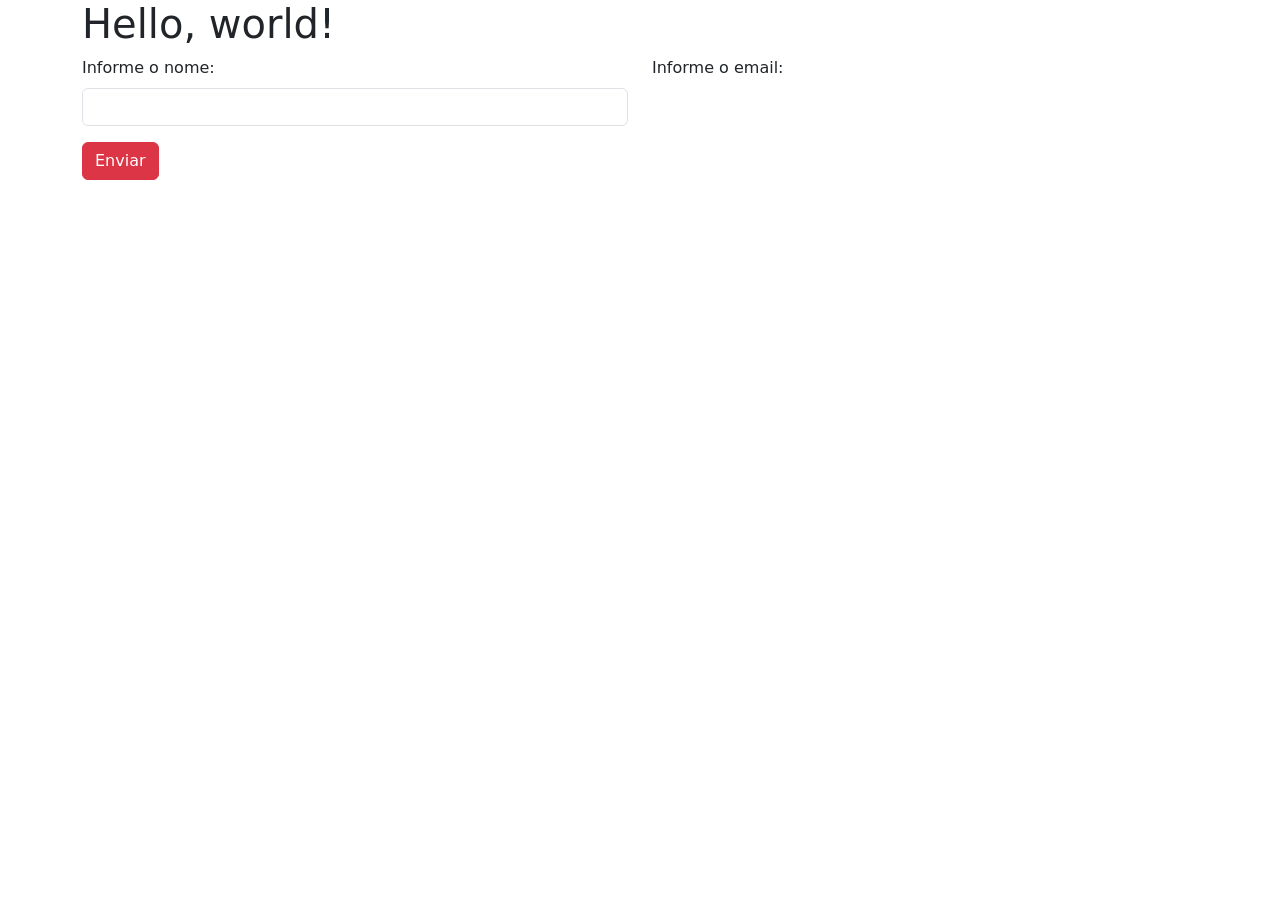
==== bootstrap.html @ 691f56db "foi criado um arquivo HTML: bootstrap.html, nele foi feita o teste de estilização sem estilização CS" ====
<!doctype html>
<html lang="pt-br">
  <head>
    <meta charset="utf-8">
    <meta name="viewport" content="width=device-width, initial-scale=1">
    <title>Bootstrap demo</title>
    <link href="https://cdn.jsdelivr.net/npm/bootstrap@5.3.8/dist/css/bootstrap.min.css" rel="stylesheet" integrity="sha384-sRIl4kxILFvY47J16cr9ZwB07vP4J8+LH7qKQnuqkuIAvNWLzeN8tE5YBujZqJLB" crossorigin="anonymous">
  </head>
  <body>
    <main class="container">
        <h1>Hello, world!</h1>
        <div class="row">
            <div class="col-6">
                <label class="form-label">Informe o nome:</label>
                <input class="form-control">
            </div>
            <div class="col-6"><label>Informe o email:</label></div>
        </div>
        <div class="row">
            <div>
                <button class="btn btn-danger mt-3">Enviar</button>
            </div>
        </div>
    </main>


    <script src="https://cdn.jsdelivr.net/npm/bootstrap@5.3.8/dist/js/bootstrap.bundle.min.js" integrity="sha384-FKyoEForCGlyvwx9Hj09JcYn3nv7wiPVlz7YYwJrWVcXK/BmnVDxM+D2scQbITxI" crossorigin="anonymous"></script>
  </body>
</html>
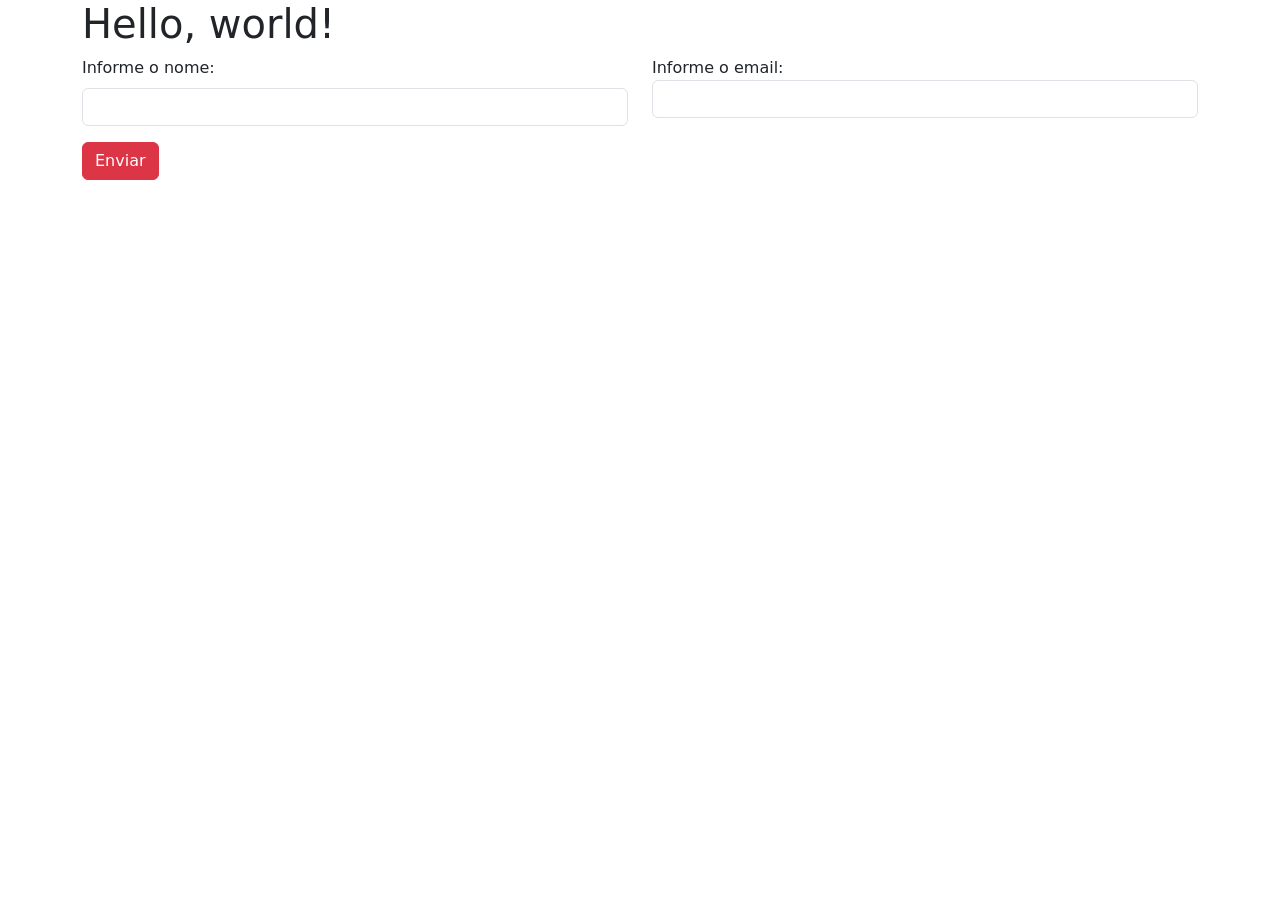
==== commit 067ecf28: "no arquivo bootstrap.html foi feita a adição de um input form-control para "Informe o email: "" ====
--- a/bootstrap.html
+++ b/bootstrap.html
@@ -14,7 +14,10 @@
                 <label class="form-label">Informe o nome:</label>
                 <input class="form-control">
             </div>
-            <div class="col-6"><label>Informe o email:</label></div>
+            <div class="col-6">
+                <label>Informe o email:</label>
+                <input class="form-control">
+            </div>
         </div>
         <div class="row">
             <div>
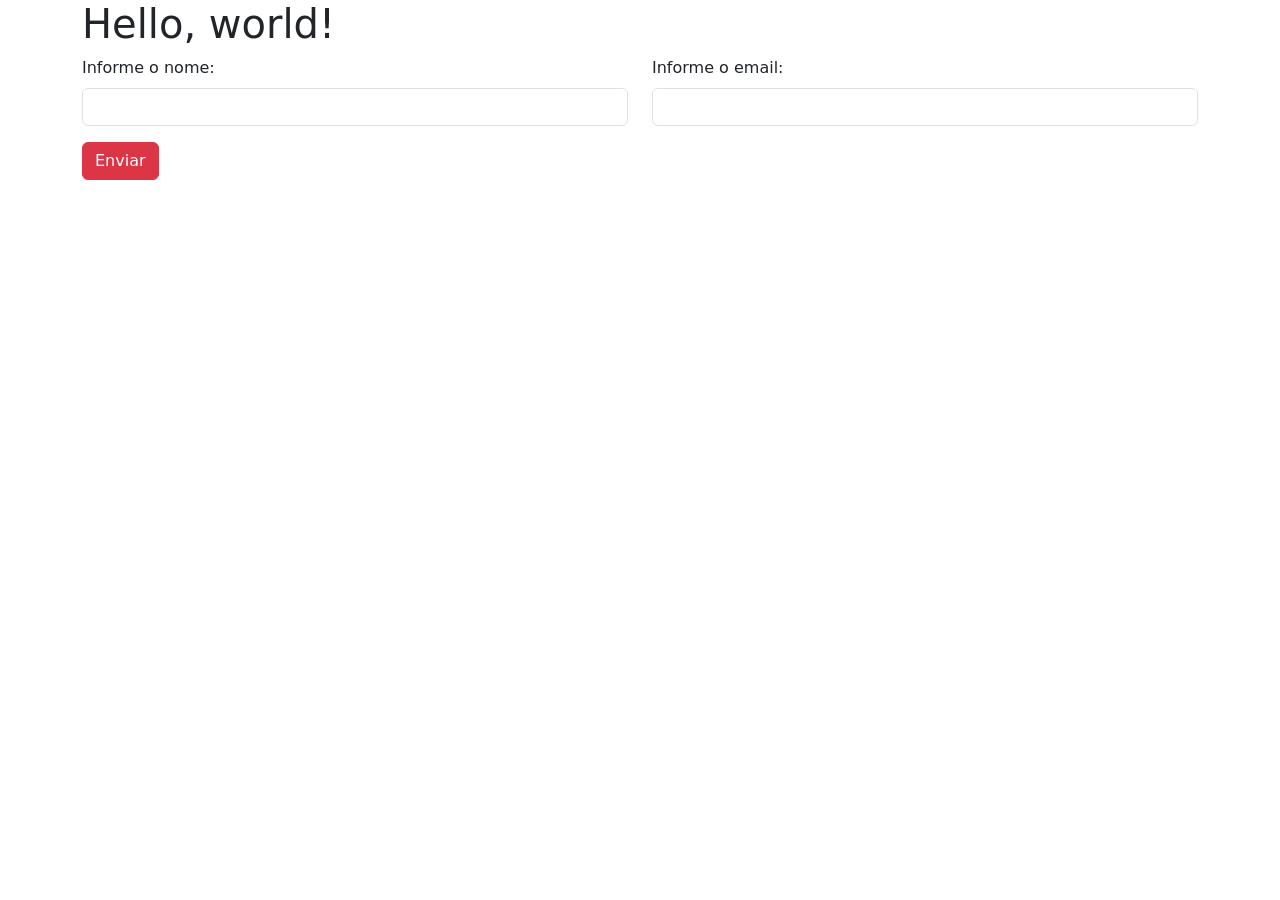
==== commit f2065a1c: "no arquivo bootstrap.html, foi feita uma correção na div onde está o "Informe o email", onde foi cor" ====
--- a/bootstrap.html
+++ b/bootstrap.html
@@ -15,7 +15,7 @@
                 <input class="form-control">
             </div>
             <div class="col-6">
-                <label>Informe o email:</label>
+                <label class="form-label">Informe o email:</label>
                 <input class="form-control">
             </div>
         </div>
